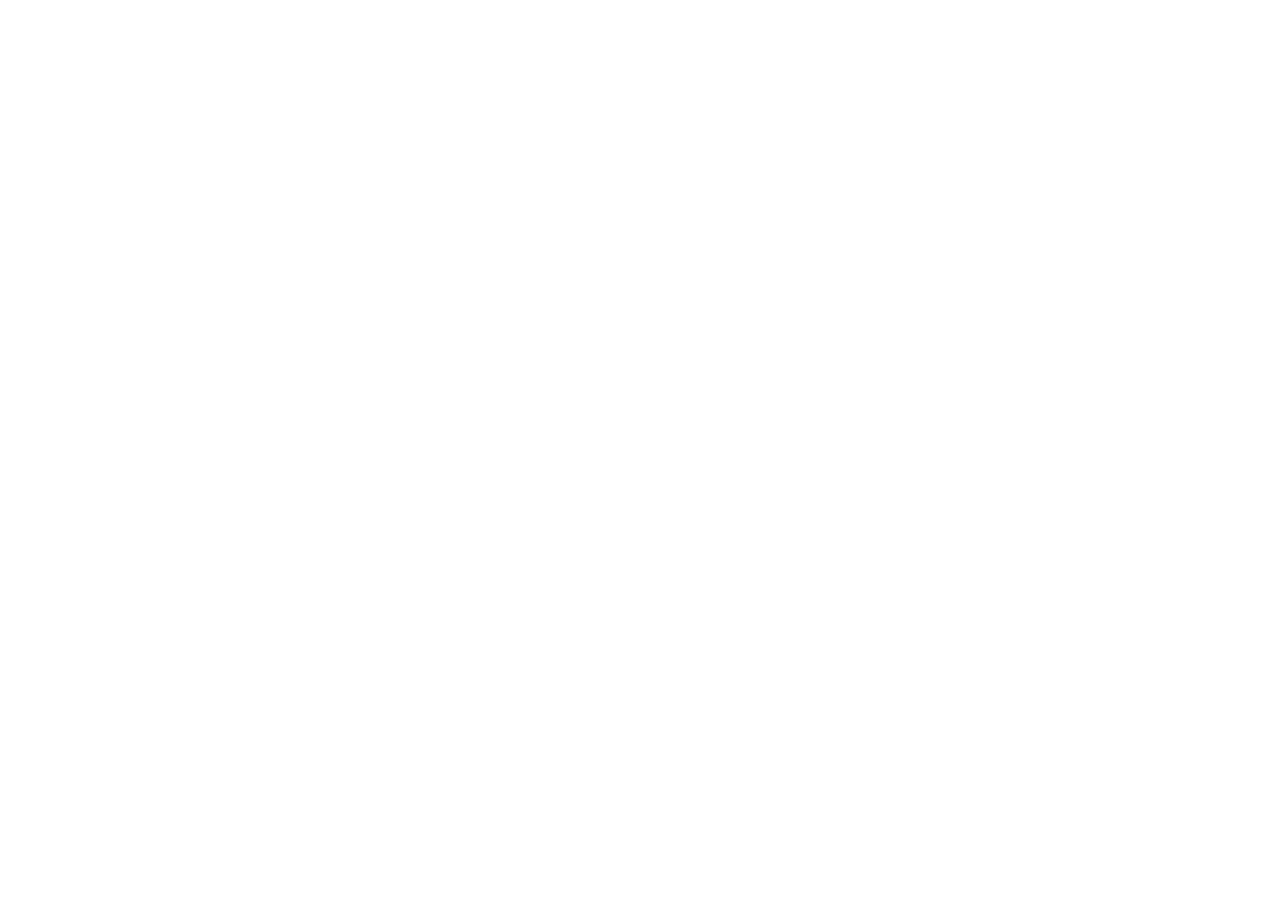
==== Assignment_1/index.html @ 8ef472c1 "html boilerplate" ====
<!DOCTYPE html>
<html lang="en">
<head>
    <meta charset="UTF-8">
    <meta name="viewport" content="width=device-width, initial-scale=1.0">
    <meta http-equiv="X-UA-Compatible" content="ie=edge">
    <title>Document</title>
</head>
<body>
</body>
</html>
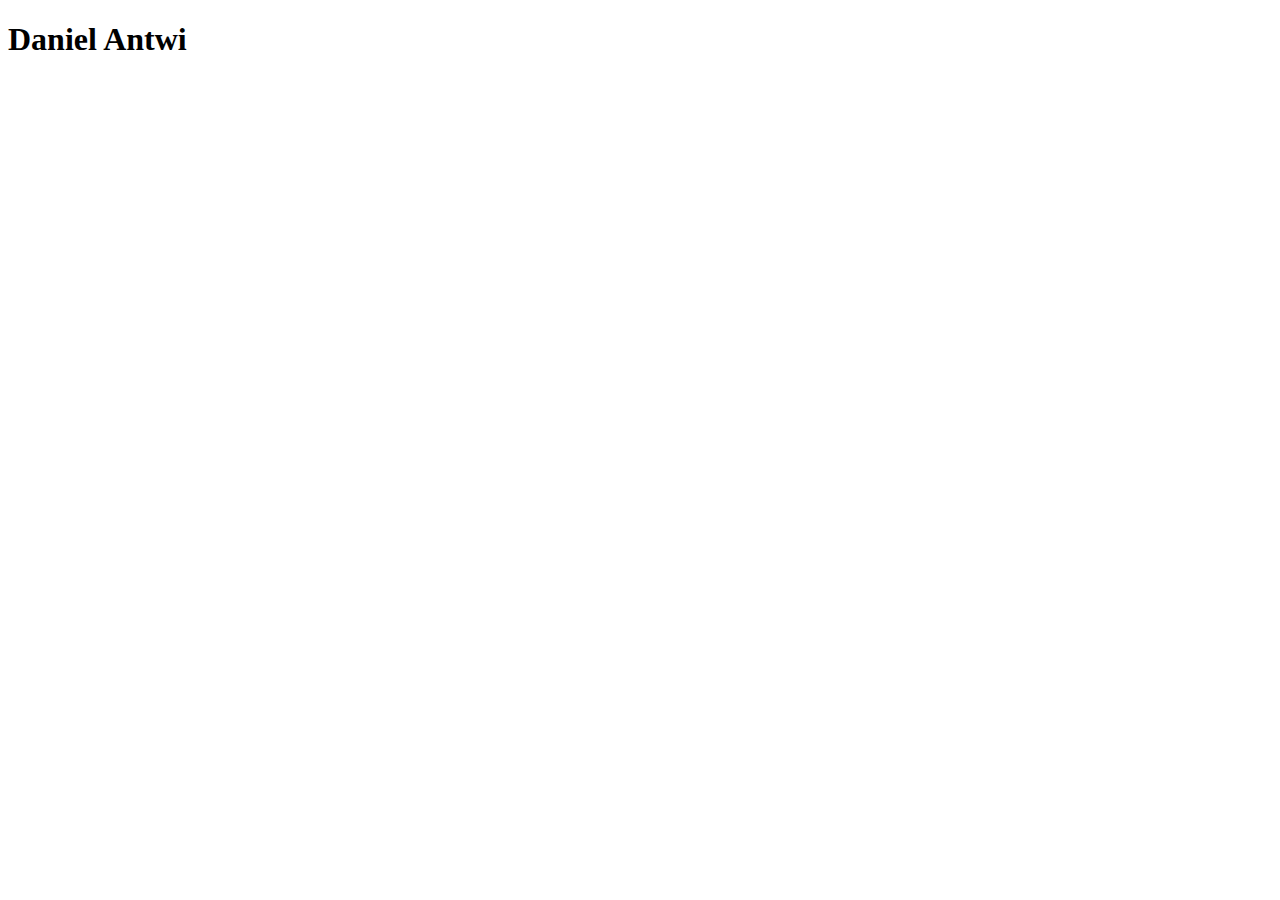
==== commit a73a2ef4: "update" ====
--- a/Assignment_1/index.html
+++ b/Assignment_1/index.html
@@ -2,10 +2,20 @@
 <html lang="en">
 <head>
     <meta charset="UTF-8">
+    <link rel="stylesheet" href="style.css">
     <meta name="viewport" content="width=device-width, initial-scale=1.0">
     <meta http-equiv="X-UA-Compatible" content="ie=edge">
     <title>Document</title>
 </head>
 <body>
+    <div id="Name">
+        <h1>Daniel Antwi</h1>
+    </div>
+
+    <div id="resume">
+        <div id="goals">
+            <img src="" alt="">
+        </div>
+    </div>
 </body>
 </html>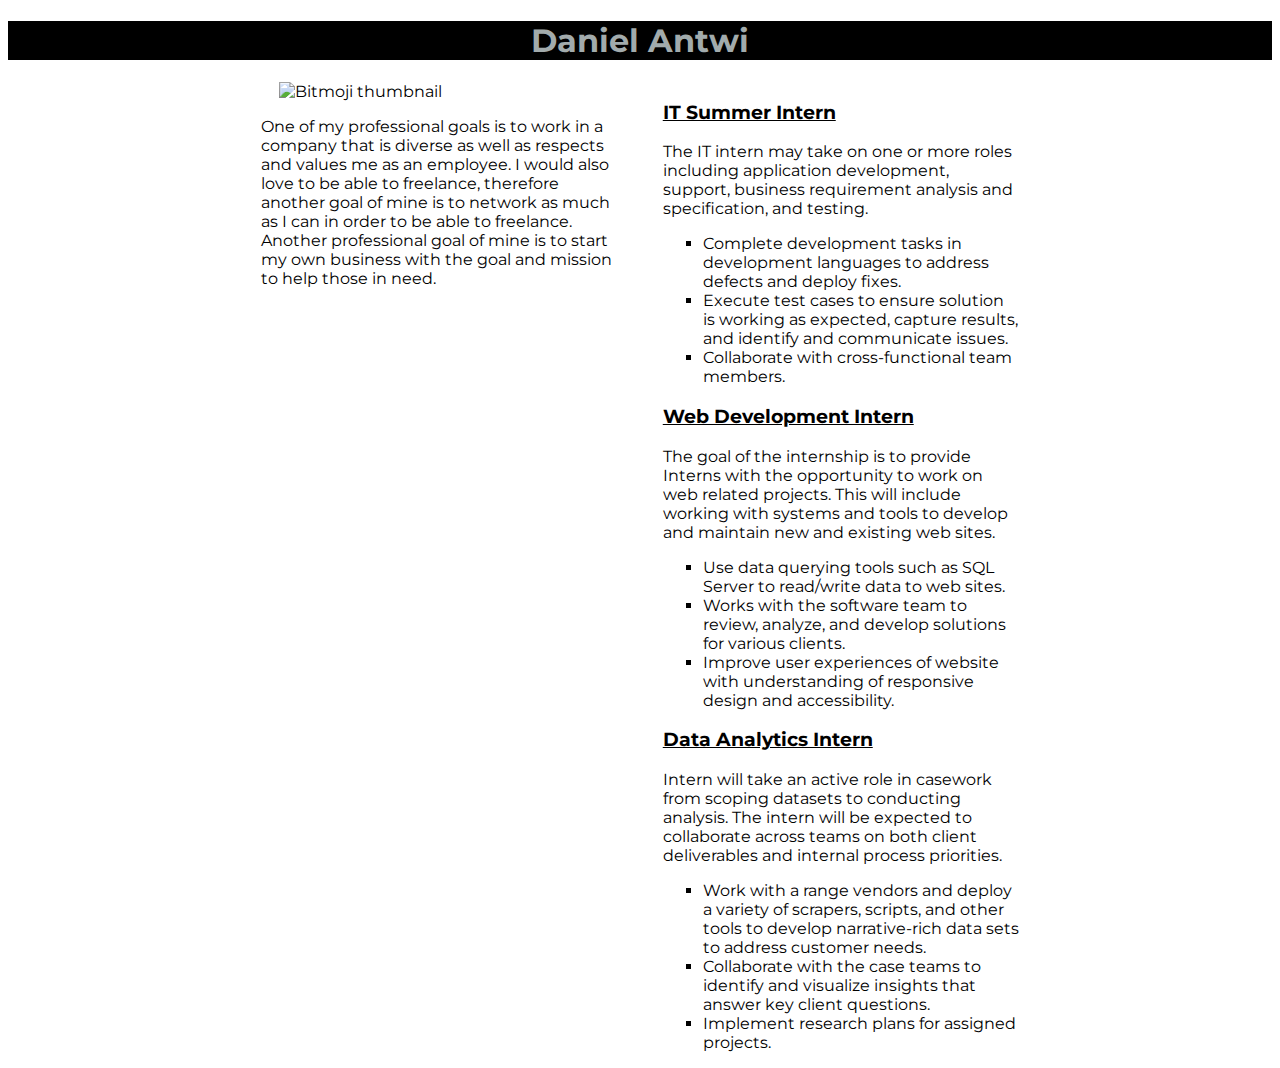
==== commit 2b83a57d: "final" ====
--- a/Assignment_1/index.html
+++ b/Assignment_1/index.html
@@ -2,19 +2,65 @@
 <html lang="en">
 <head>
     <meta charset="UTF-8">
-    <link rel="stylesheet" href="style.css">
+    <link rel="stylesheet" href="antwi_styles.css">
+    <link href="https://fonts.googleapis.com/css?family=Montserrat&display=swap" rel="stylesheet">
     <meta name="viewport" content="width=device-width, initial-scale=1.0">
     <meta http-equiv="X-UA-Compatible" content="ie=edge">
     <title>Document</title>
 </head>
 <body>
-    <div id="Name">
+    <div id="name">
         <h1>Daniel Antwi</h1>
     </div>
 
     <div id="resume">
+        
         <div id="goals">
-            <img src="" alt="">
+            <img src="https://i.ibb.co/VwHTDQq/IMG-1264.jpg" alt="Bitmoji thumbnail">
+            <p> One of my professional goals is to work in a company that is diverse as
+                    well as respects and values me as an employee. I would also
+                    love to be able to freelance, therefore another goal of mine is to network
+                    as much as I can in order to be able to freelance. Another professional
+                    goal of mine is to start my own business with the goal and mission to
+                    help those in need.</p>
+        </div>
+
+        <div id="history">
+                <h3>IT Summer Intern</h3>
+                  <p>The IT intern may take on one or more roles including
+                    application development, support, business requirement analysis and
+                    specification, and testing.</p>
+                    <ul>
+                      <li>Complete development tasks in development languages to address
+                        defects and deploy fixes.</li>
+                      <li>Execute test cases to ensure solution is working as expected,
+                        capture results, and identify and communicate issues.</li>
+                      <li>Collaborate with cross-functional team members.</li>
+                    </ul>
+                <h3>Web Development Intern</h3>
+                <p>The goal of the internship is to provide Interns with the opportunity
+                    to work on web related projects. This will include working
+                    with systems and tools to develop and maintain new and existing web sites.</p>
+                    <ul>
+                    <li>Use data querying tools such as SQL Server to read/write data to
+                        web sites.</li>
+                    <li>Works with the software team to review, analyze, and develop solutions
+                        for various clients.</li>
+                    <li>Improve user experiences of website with understanding of
+                        responsive design and accessibility.</li>
+                    </ul>
+                <h3>Data Analytics Intern</h3>
+                <p>Intern will take an active role in casework from scoping datasets to 
+                    conducting analysis. The intern will be expected to collaborate across teams 
+                    on both client deliverables and internal process priorities.</p>
+                    <ul>
+                    <li>Work with a range vendors and deploy a variety of scrapers, scripts, and 
+                        other tools to develop narrative-rich data sets to address customer needs.</li>
+                    <li>Collaborate with the case teams to identify and visualize insights that answer 
+                        key client questions.</li>
+                    <li> Implement research plans for assigned projects.</li>
+                    </ul>
+            
         </div>
     </div>
 </body>
--- a/Assignment_1/antwi_styles.css
+++ b/Assignment_1/antwi_styles.css
@@ -0,0 +1,43 @@
+#name {
+    text-align: center;
+    background-color: rgb(0, 0, 0);
+    color: rgb(162, 171, 172);
+    font-family: 'Montserrat', sans-serif;
+  }
+  
+  #resume {
+    width: 60%;
+    margin-right: 20%;
+    margin-left: 20%;
+  }
+  
+  #goals {
+    float: left;
+    width: 47%;
+    font-family: 'Montserrat', sans-serif;
+  }
+  
+  #goals img {
+    width: 80%;
+    height: 90%;
+    margin-left: 5%;
+    margin-right: 5%;
+  }
+  
+  #history {
+    float: right;
+    width: 47%;
+    font-family: 'Montserrat', sans-serif;
+    font-size: 16px;
+    text-align: left;
+  }
+  
+  #history h3 {
+    text-decoration: underline;
+    text-align: left;
+  }
+  
+  #history ul {
+    list-style-type: square;
+  }
+  